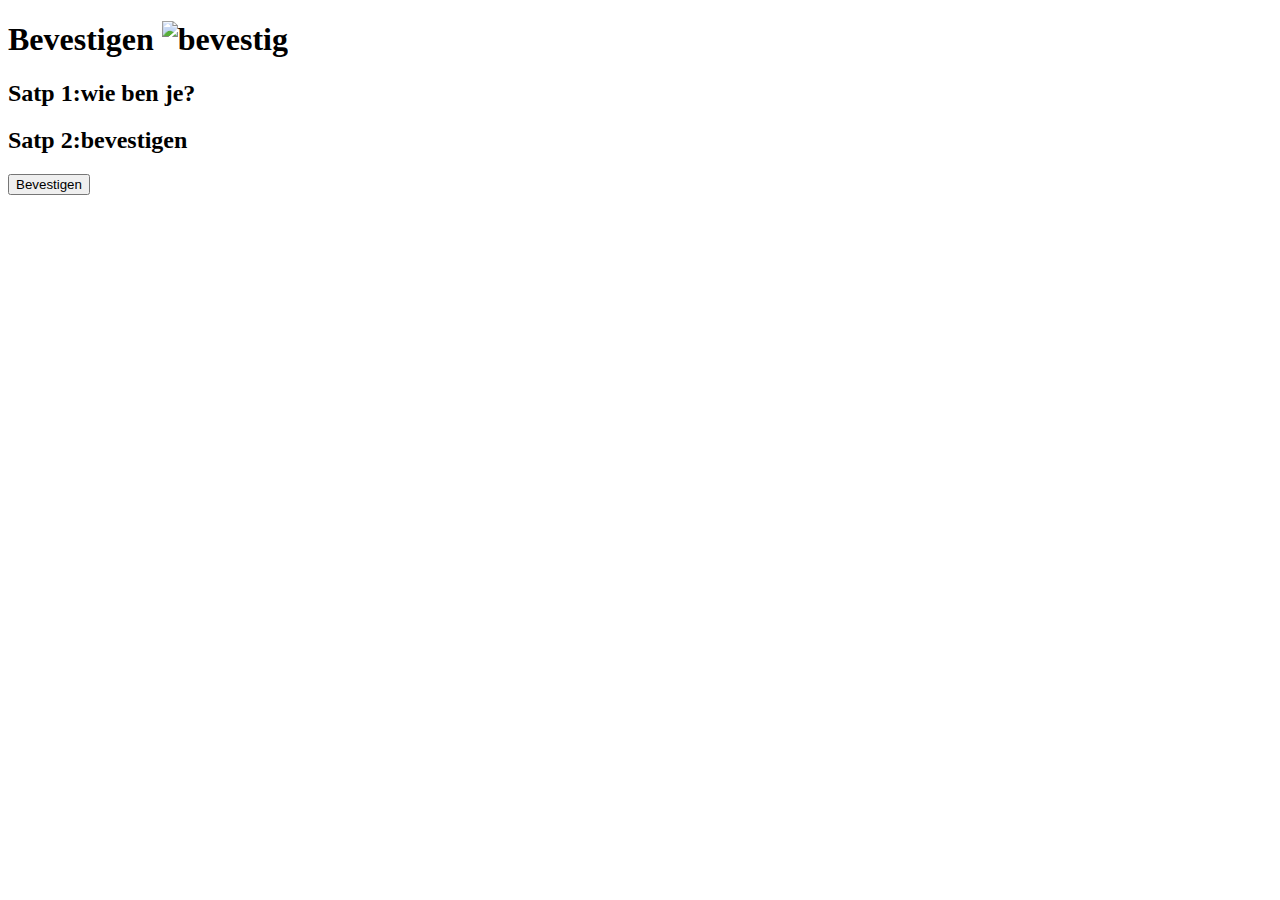
==== src/main/resources/templates/bevestigen.html @ f56d5fcf "en cours 01032020" ====
<!DOCTYPE html>
<html lang="nl" xmlns:th="http://www.thymeleaf.org">
<head th:replace="fragments::head(title= 'cultuurhuis')"></head>
<body>
<nav th:replace="fragments::menu"></nav>
<h1>Bevestigen <img th:src="@{/images/bevestig.png}" alt="bevestig"></h1>
<h2>Satp 1:wie ben je?</h2>
<p th:object="${klant}" th:text="|*{voornaam} *{familienaam} *{adres.straat} *{adres.huisnr} *{adres.postcode} *{adres.gemeente}|"></p>
<h2>Satp 2:bevestigen</h2>
<button>Bevestigen</button>
</body>
</html>
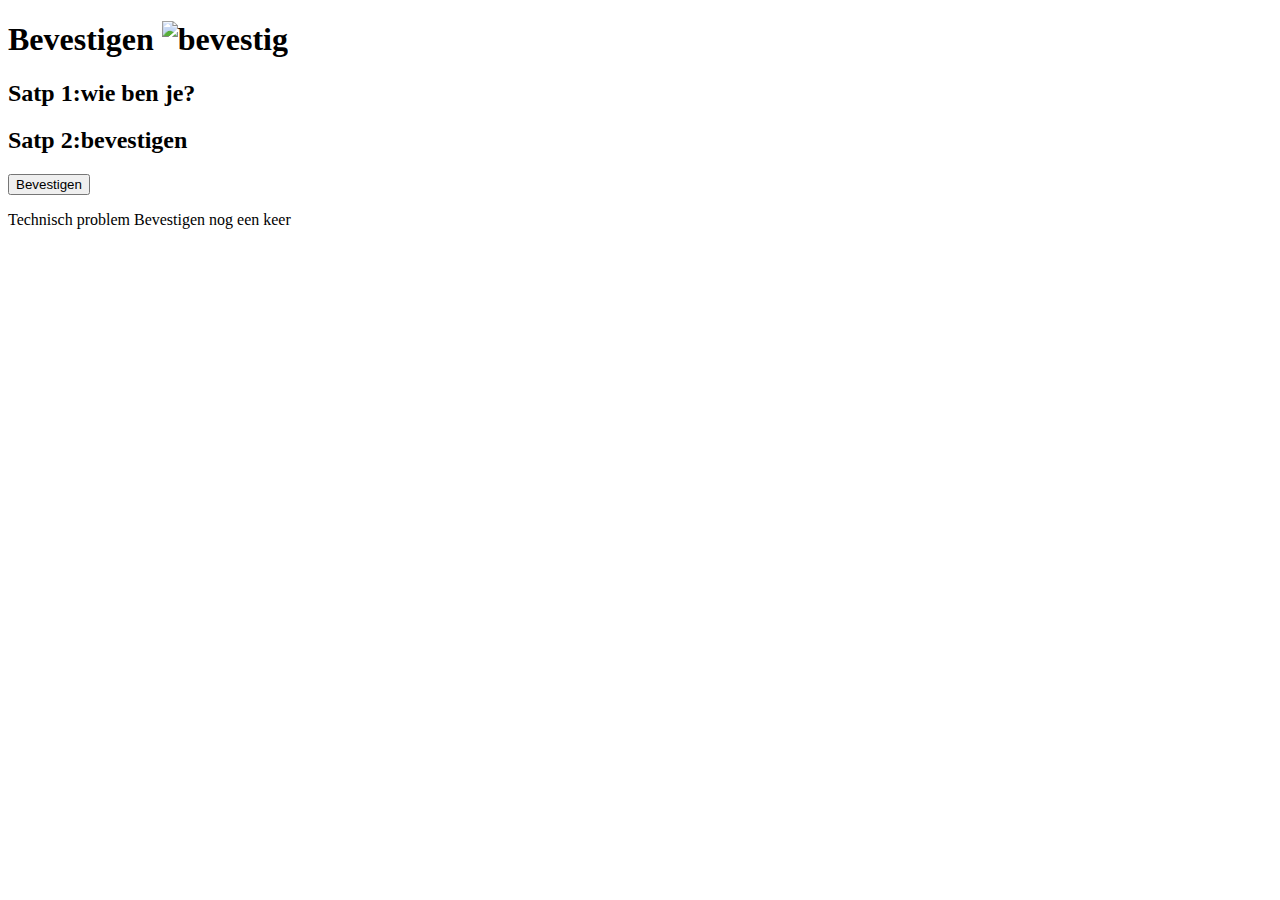
==== commit 91fab15d: "en cours ce 04032020" ====
--- a/src/main/resources/templates/bevestigen.html
+++ b/src/main/resources/templates/bevestigen.html
@@ -2,11 +2,17 @@
 <html lang="nl" xmlns:th="http://www.thymeleaf.org">
 <head th:replace="fragments::head(title= 'cultuurhuis')"></head>
 <body>
+<script th:src="@{/js/preventDoubleSubmit.js}" defer></script>
 <nav th:replace="fragments::menu"></nav>
 <h1>Bevestigen <img th:src="@{/images/bevestig.png}" alt="bevestig"></h1>
 <h2>Satp 1:wie ben je?</h2>
-<p th:object="${klant}" th:text="|*{voornaam} *{familienaam} *{adres.straat} *{adres.huisnr} *{adres.postcode} *{adres.gemeente}|"></p>
+<p th:if="${klant} != null" th:object="${klant}" th:text="|*{voornaam} *{familienaam} *{adres.straat} *{adres.huisnr} *{adres.postcode} *{adres.gemeente}|"></p>
 <h2>Satp 2:bevestigen</h2>
-<button>Bevestigen</button>
+<form th:action="@{/reservaties/bevestigen}" method="post">
+    <button>Bevestigen</button>
+    <input type="hidden" name="id" th:value="${klant.id}">
+</form>
+<p th:if="${param.fout} != null">Technisch problem Bevestigen nog een keer</p>
+
 </body>
 </html>